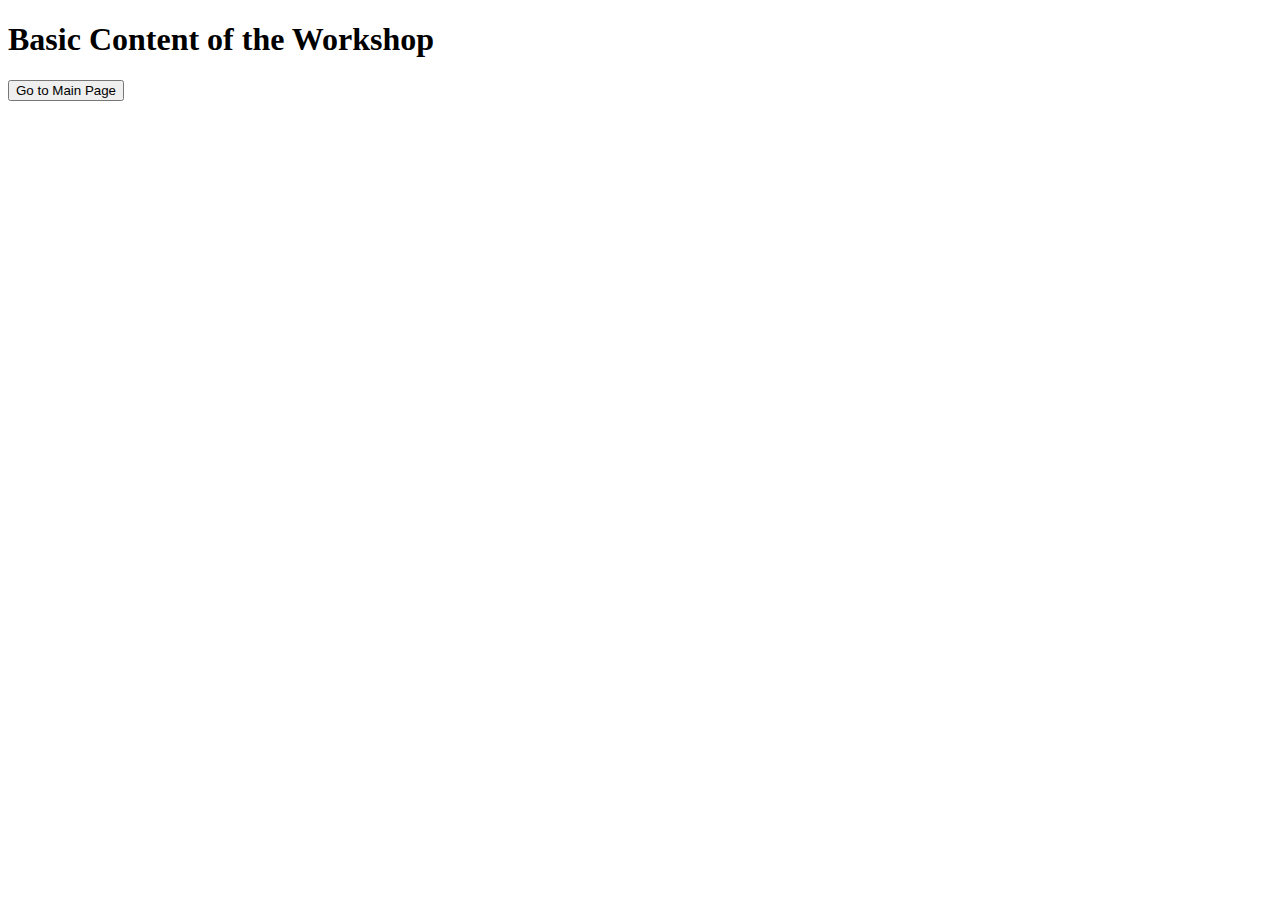
==== index.html @ 74820571 "web summary" ====
<!DOCTYPE html>
<html lang="en">
<head>
    <meta charset="UTF-8">
    <meta http-equiv="X-UA-Compatible" content="IE=edge">
    <meta name="viewport" content="width=device-width, initial-scale=1.0">
    <link rel="stylesheet" href="styles.css">
    <title>Welcome</title>
</head>
<body class="welcome-page">
    <div class="content">
        <h1>Basic Content of the Workshop</h1>
        <button onclick="window.location.href='main.html';">Go to Main Page</button>
    </div>
</body>
</html>
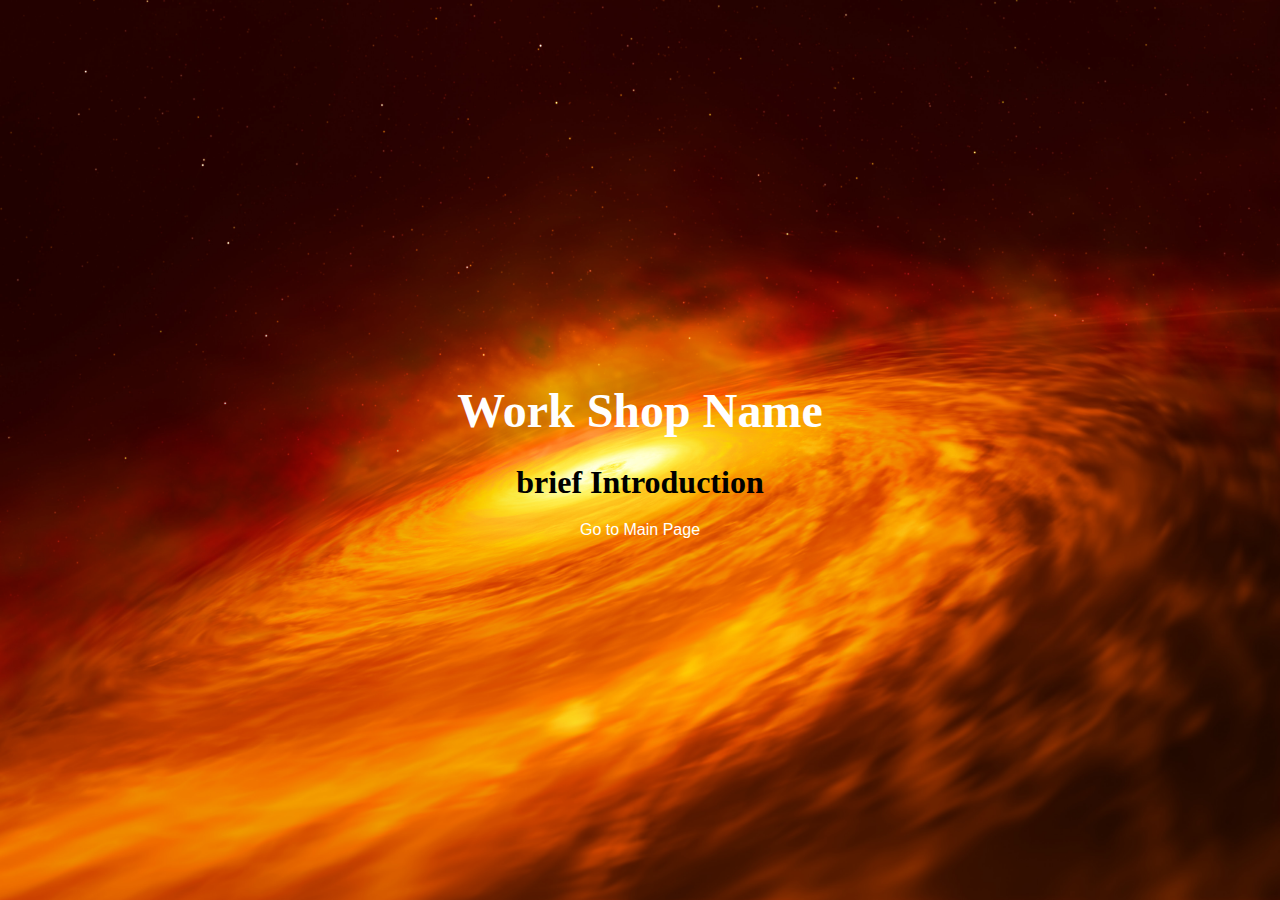
==== commit 415145b2: "image change" ====
--- a/index.html
+++ b/index.html
@@ -4,13 +4,14 @@
     <meta charset="UTF-8">
     <meta http-equiv="X-UA-Compatible" content="IE=edge">
     <meta name="viewport" content="width=device-width, initial-scale=1.0">
-    <link rel="stylesheet" href="styles.css">
+    <link rel="stylesheet" href="css/Welcome_page.css">
     <title>Welcome</title>
 </head>
-<body class="welcome-page">
+<body class="Welcome-page">
     <div class="content">
-        <h1>Basic Content of the Workshop</h1>
-        <button onclick="window.location.href='main.html';">Go to Main Page</button>
+        <h1>Work Shop Name</h1>
+        <h2>brief Introduction</h2>
+        <button class="w" onclick="window.location.href='main.html';">Go to Main Page</button>
     </div>
 </body>
 </html>
--- a/css/Welcome_page.css
+++ b/css/Welcome_page.css
@@ -0,0 +1,36 @@
+body {
+    margin: 0;
+    font-family: Arial, sans-serif;
+}
+.Welcome-page {
+    background-image: url('picture/heic1913a.jpeg');
+    background-repeat: no-repeat;
+    background-size: 100% 100%;
+    background-attachment: fixed;
+    background-position: center;
+    height: 100vh;
+    display: flex;
+    justify-content: center;
+    align-items: center;
+    text-align: center;
+    color: white;
+    font-family: 'Times New Roman', Times, serif;
+}
+.Welcome-page h1{
+    font-size: 3em;
+    margin-bottom: 20px;
+}
+.Welcome-page h2 {
+    color: black;
+    margin-bottom: 10px;
+    font-size: 2em;
+}
+button.w {
+    padding: 10px 20px;
+    color: white;
+    border: none;
+    background-color: transparent;
+    font-size: 1em;
+    cursor: pointer;
+}
+
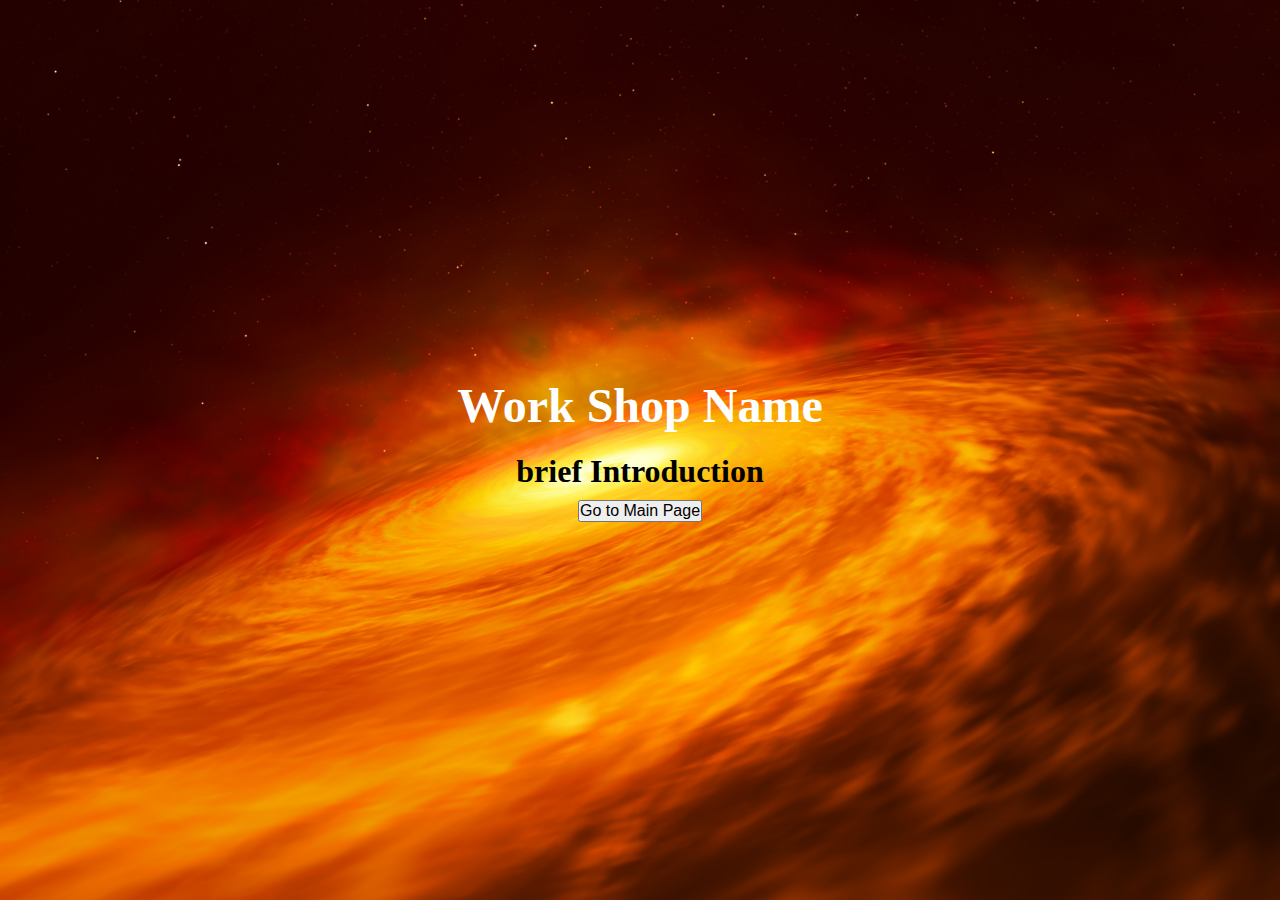
==== commit 1385a294: "welcome page changed" ====
--- a/index.html
+++ b/index.html
@@ -8,6 +8,8 @@
     <title>Welcome</title>
 </head>
 <body class="Welcome-page">
+    <div class="background background-1"></div>
+    <div class="background background-2"></div>
     <div class="content">
         <h1>Work Shop Name</h1>
         <h2>brief Introduction</h2>
--- a/css/Welcome_page.css
+++ b/css/Welcome_page.css
@@ -1,13 +1,15 @@
-body {
+* {
     margin: 0;
-    font-family: Arial, sans-serif;
+    padding: 0;
+    box-sizing: border-box;
 }
+
+html, body {
+    height: 100%;
+}
+
 .Welcome-page {
-    background-image: url('picture/heic1913a.jpeg');
-    background-repeat: no-repeat;
-    background-size: 100% 100%;
-    background-attachment: fixed;
-    background-position: center;
+    position: relative;
     height: 100vh;
     display: flex;
     justify-content: center;
@@ -16,21 +18,50 @@
     color: white;
     font-family: 'Times New Roman', Times, serif;
 }
+
+.background {
+    position: absolute;
+    top: 0;
+    left: 0;
+    width: 100%;
+    height: 100%;
+    background-repeat: no-repeat;
+    background-size: cover;
+    background-attachment: fixed;
+    background-position: center;
+    z-index: -1;
+    opacity: 0;
+    animation: fade2 10s infinite;
+}
+.background-1 {
+    background-image: url('picture/heic1913a.jpeg');
+    opacity: 1; /* Make the first image visible at the start */
+}
+
+.background-2 {
+    background-image: url('picture/Black_hole04.jpg');
+    animation-delay: 5s;
+}
+
+@keyframes fade2 {
+    0%, 100% {
+        opacity: 0;
+    }
+    50% {
+        opacity: 1;
+    }
+}
+.Welcome-page h2{
+    font-size: 2em;
+    margin-top: 20px;
+    color: black;
+}
 .Welcome-page h1{
     font-size: 3em;
     margin-bottom: 20px;
+    color: white;
 }
-.Welcome-page h2 {
-    color: black;
-    margin-bottom: 10px;
-    font-size: 2em;
-}
-button.w {
-    padding: 10px 20px;
-    color: white;
-    border: none;
-    background-color: transparent;
+.Welcome-page button{
     font-size: 1em;
-    cursor: pointer;
-}
-
+    margin-top: 10px;
+}